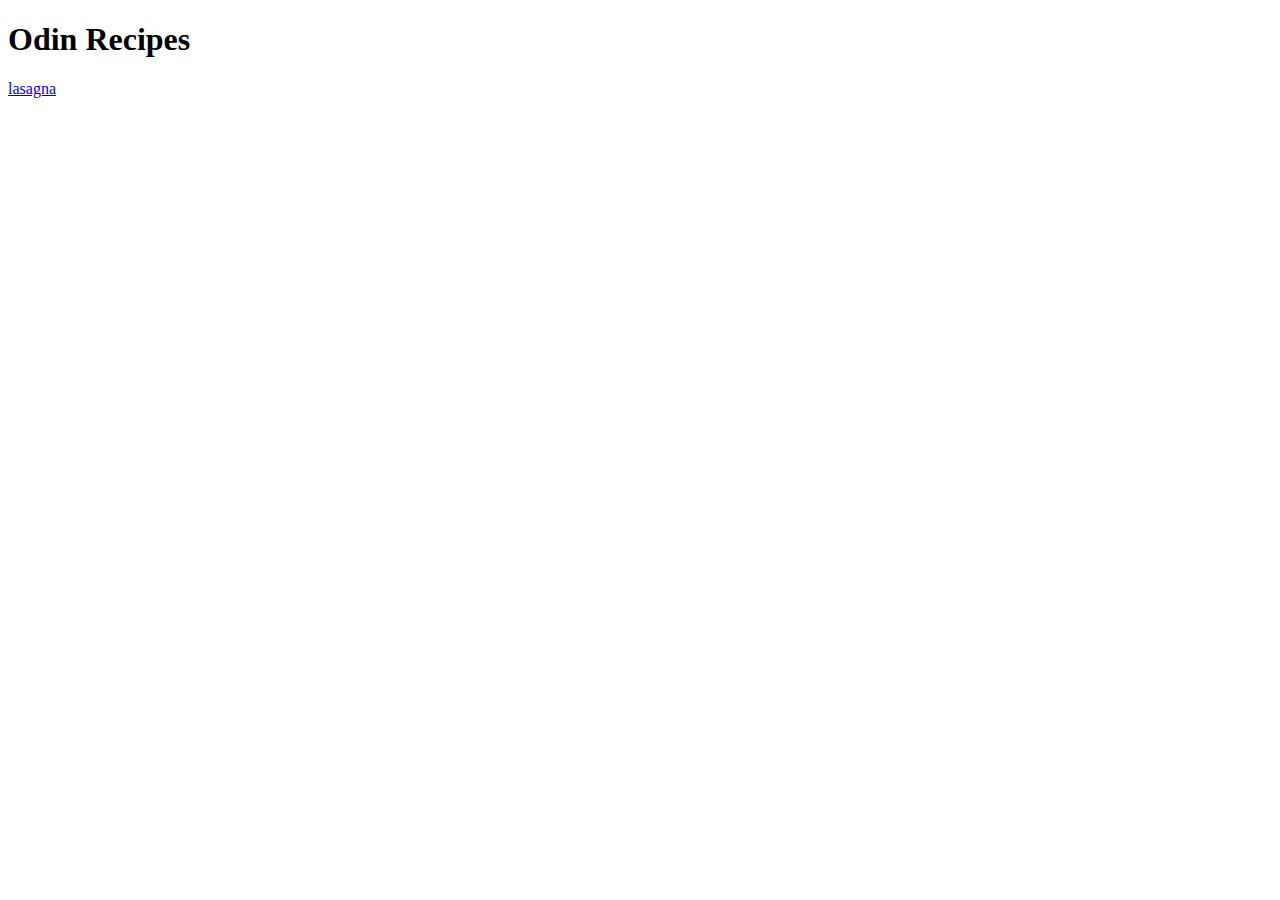
==== index.html @ cf504148 "Add index.html" ====
<!DOCTYPE html>
<html lang="en">
<head>
    <meta charset="UTF-8">
    <meta http-equiv="X-UA-Compatible" content="IE=edge">
    <meta name="viewport" content="width=device-width, initial-scale=1.0">
    <title>Odin Recipes</title>
</head>
<body>
    <h1>Odin Recipes</h1>
    <a href="recipes/lasagna.html">lasagna</a>
</body>
</html>
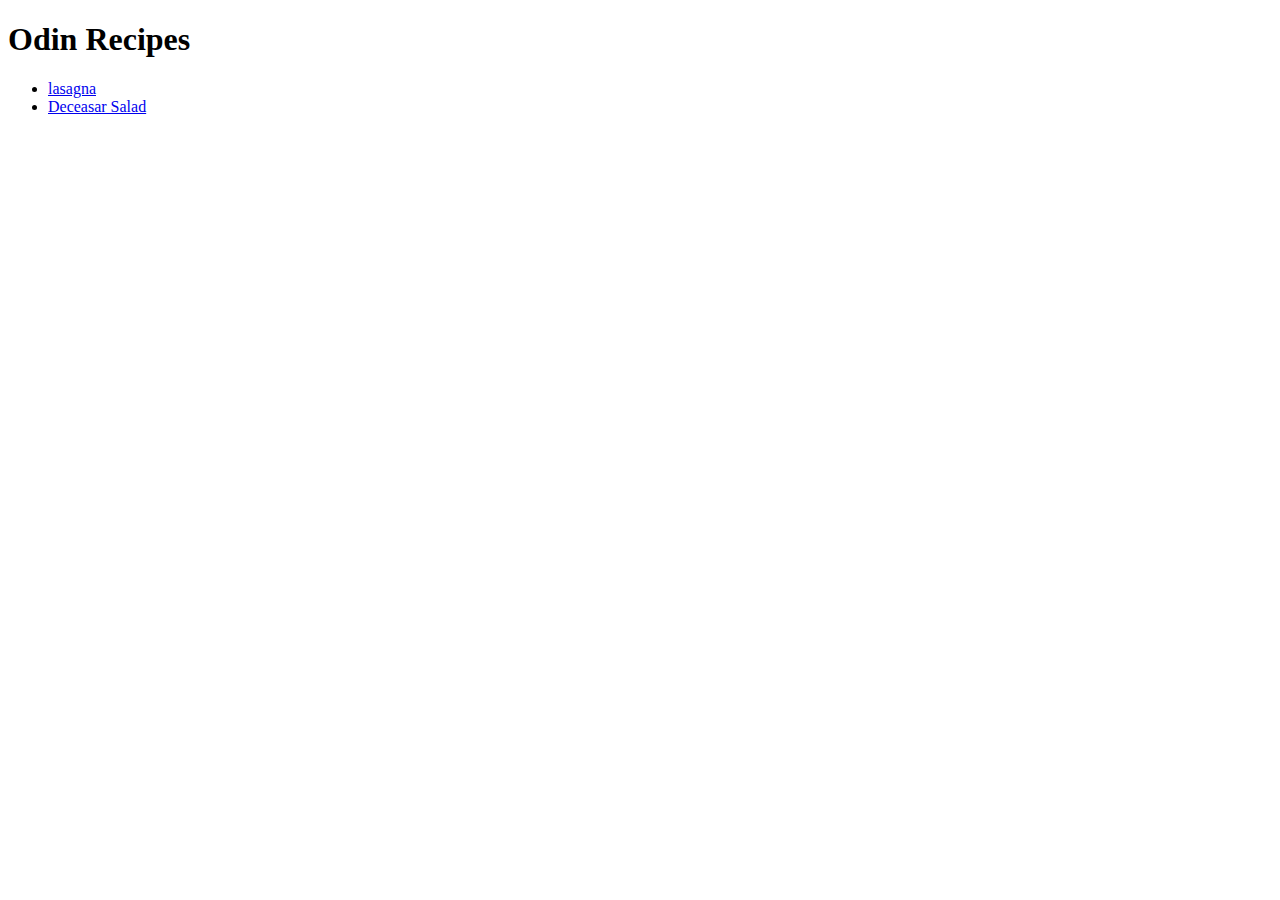
==== commit 66129055: "edit index.html" ====
--- a/index.html
+++ b/index.html
@@ -8,6 +8,9 @@
 </head>
 <body>
     <h1>Odin Recipes</h1>
-    <a href="recipes/lasagna.html">lasagna</a>
+    <ul>
+        <li><a href="recipes/lasagna.html">lasagna</a></li>
+        <li><a href="recipes/salad.html">Deceasar Salad</a></li>
+    </ul>
 </body>
 </html>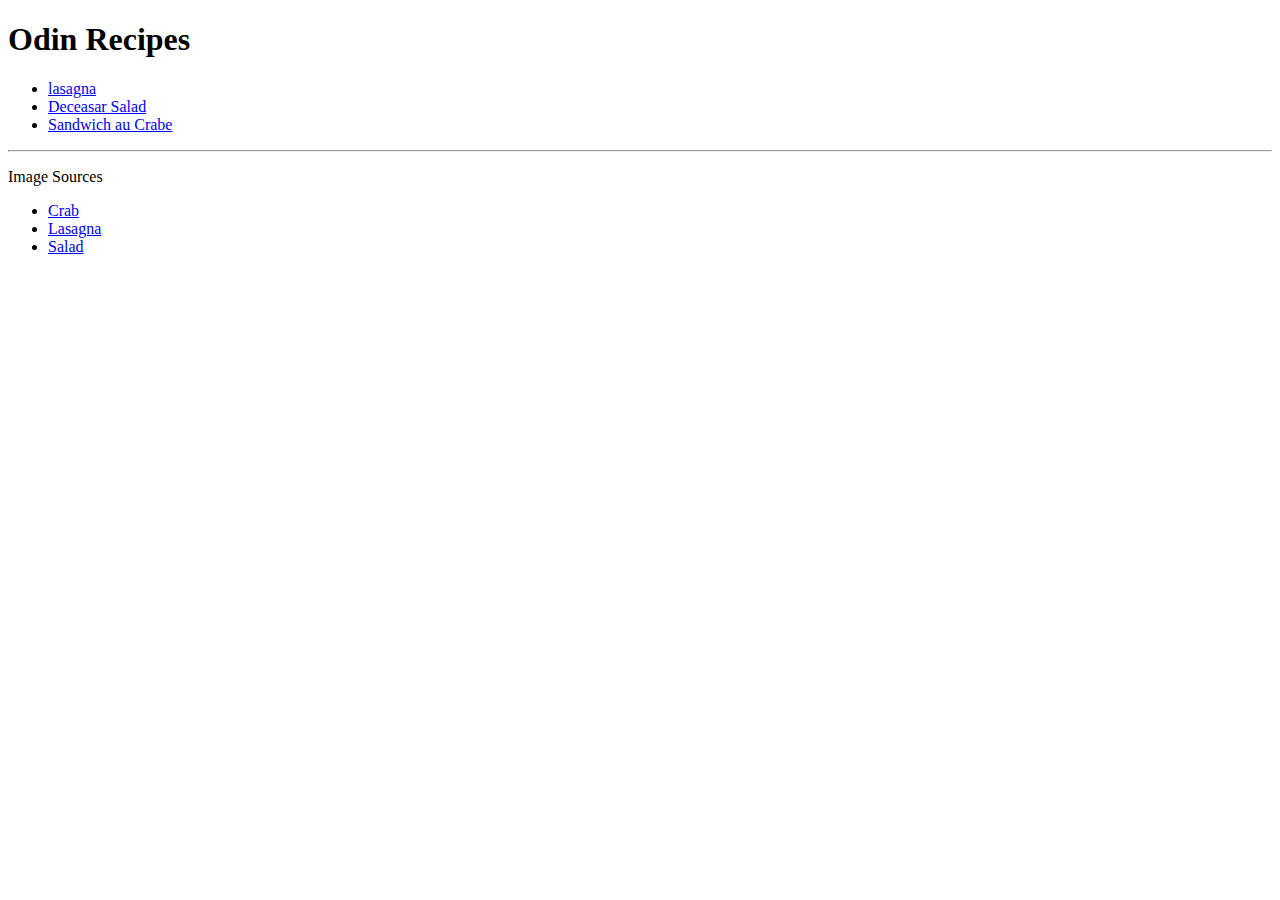
==== commit 50e6a7b2: "Edit lasagna.html salad.html ../index.html" ====
--- a/index.html
+++ b/index.html
@@ -11,6 +11,17 @@
     <ul>
         <li><a href="recipes/lasagna.html">lasagna</a></li>
         <li><a href="recipes/salad.html">Deceasar Salad</a></li>
+        <li><a href="recipes/crab.html">Sandwich au Crabe</a></li>
     </ul>
 </body>
-</html>+<hr>
+<footer>
+    <p>Image Sources</p>
+    <ul>
+        <li><a href="https://www.reddit.com/r/shittyfoodporn/comments/bjygyd/crab_boiled_in_pepsi_max_for_2_hours_served_in_a/">Crab</a></li>
+        <li><a href="https://www.reddit.com/r/shittyfoodporn/comments/ppbo5l/lasagne_ala_depressione/">Lasagna</a></li>
+        <li><a href="https://www.reddit.com/r/shittyfoodporn/comments/gh58ej/ordered_ceased_salad_for_15_from_one_of_the_local/">Salad</a></li>
+        
+    </ul>
+</footer>
+</html>
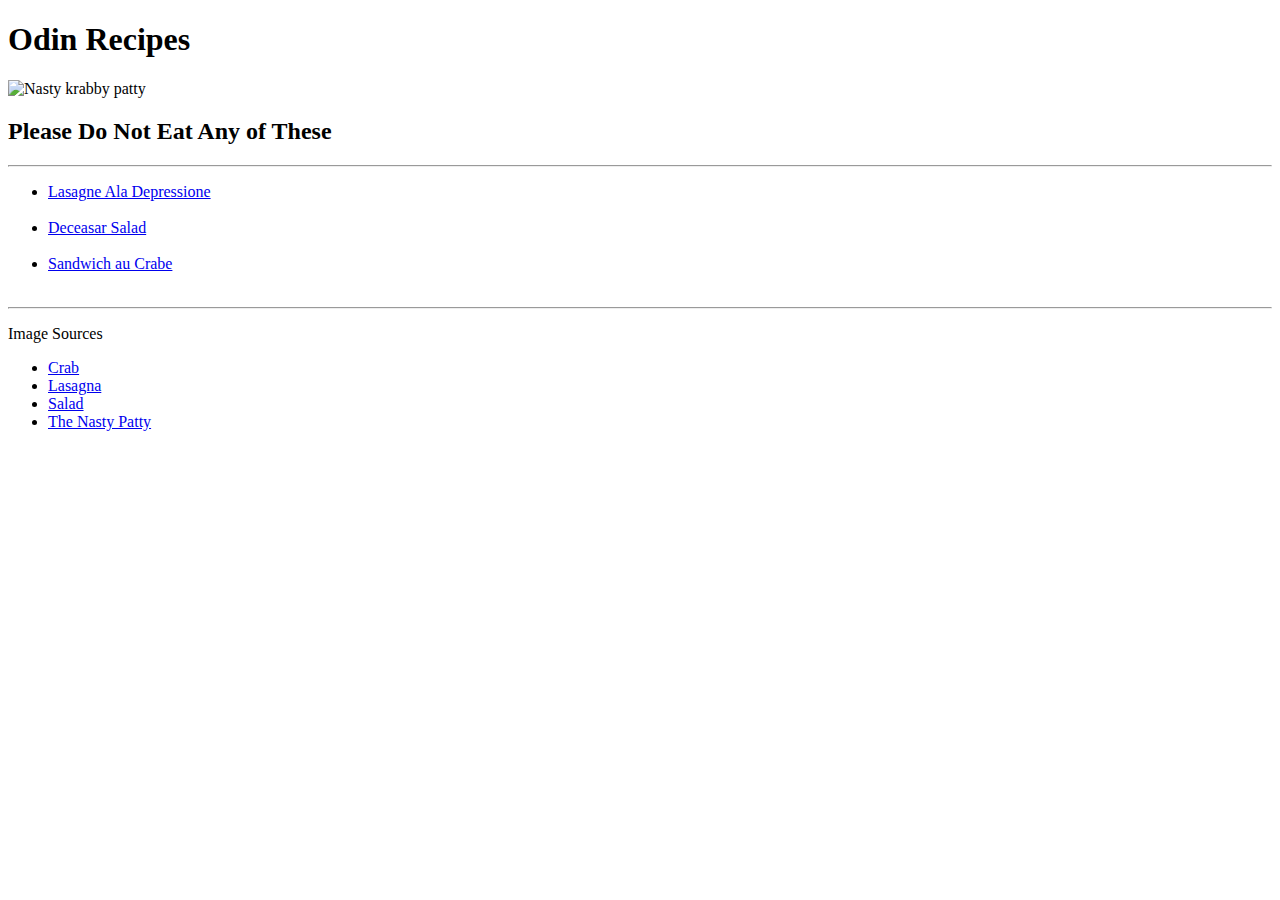
==== commit 70f6b364: "final edit to index.html" ====
--- a/index.html
+++ b/index.html
@@ -8,10 +8,13 @@
 </head>
 <body>
     <h1>Odin Recipes</h1>
+    <img src="recipes/images/The-Nasty-Patty.jpg" alt="Nasty krabby patty" width="350px" height="350px">
+    <h2>Please Do Not Eat Any of These</h2>
+    <hr>
     <ul>
-        <li><a href="recipes/lasagna.html">lasagna</a></li>
-        <li><a href="recipes/salad.html">Deceasar Salad</a></li>
-        <li><a href="recipes/crab.html">Sandwich au Crabe</a></li>
+        <li><a href="recipes/lasagna.html">Lasagne Ala Depressione</a></li><br>
+        <li><a href="recipes/salad.html">Deceasar Salad</a></li><br>
+        <li><a href="recipes/crab.html">Sandwich au Crabe</a></li><br>
     </ul>
 </body>
 <hr>
@@ -21,6 +24,7 @@
         <li><a href="https://www.reddit.com/r/shittyfoodporn/comments/bjygyd/crab_boiled_in_pepsi_max_for_2_hours_served_in_a/">Crab</a></li>
         <li><a href="https://www.reddit.com/r/shittyfoodporn/comments/ppbo5l/lasagne_ala_depressione/">Lasagna</a></li>
         <li><a href="https://www.reddit.com/r/shittyfoodporn/comments/gh58ej/ordered_ceased_salad_for_15_from_one_of_the_local/">Salad</a></li>
+        <li><a href="https://spongebob.fandom.com/wiki/List_of_Krabby_Patty_variations?file=The-Nasty-Patty.jpg">The Nasty Patty</a></li>
         
     </ul>
 </footer>
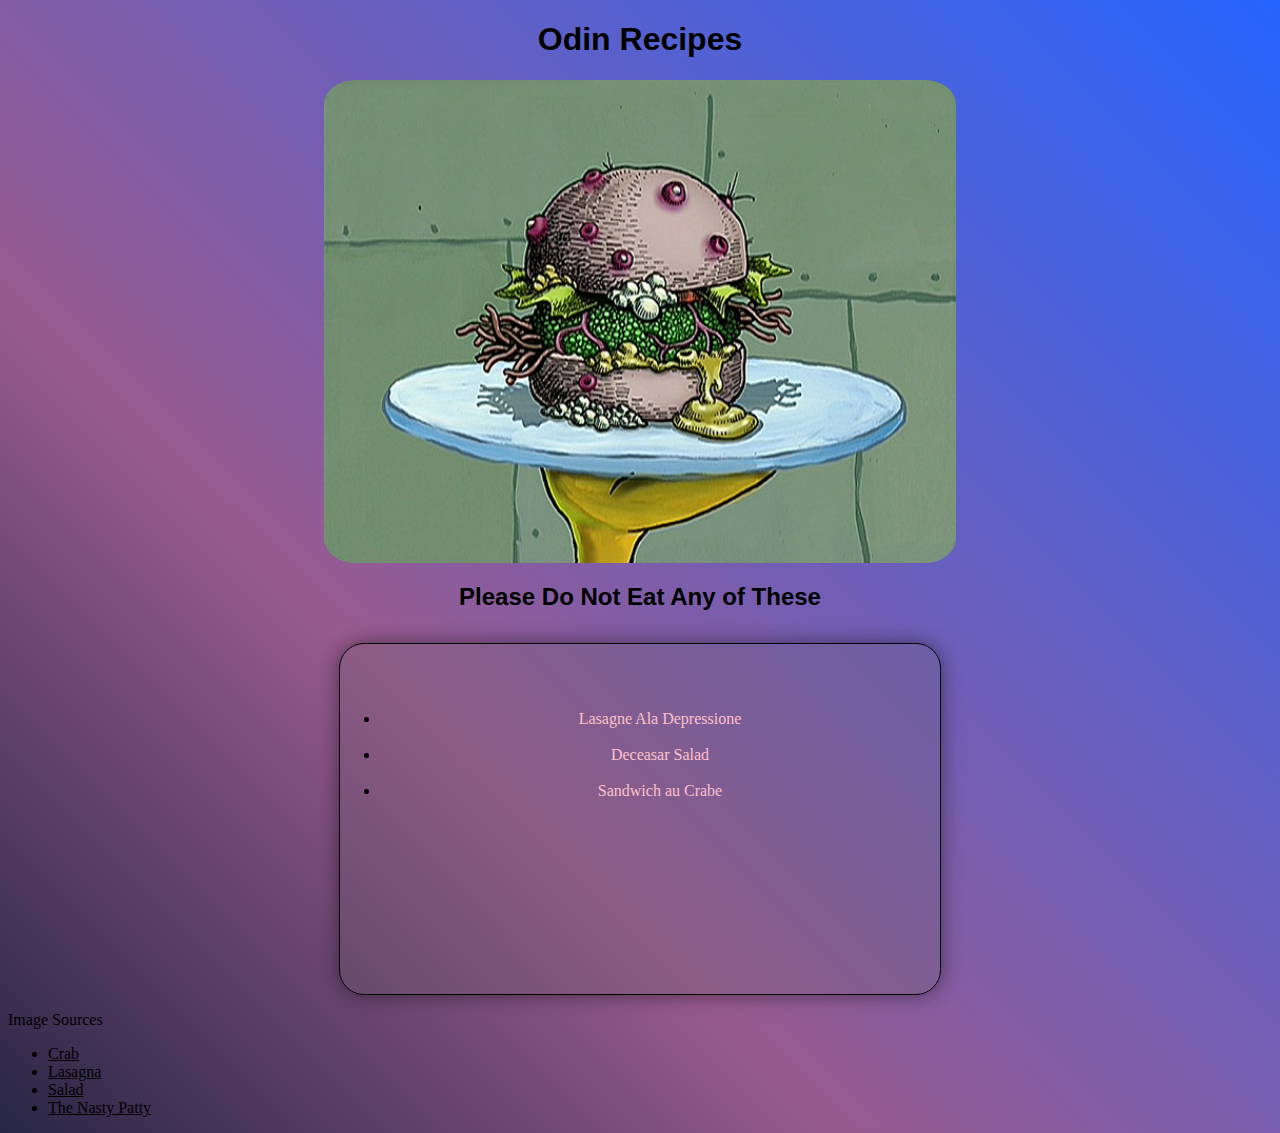
==== commit 752031bd: "add style.css" ====
--- a/index.html
+++ b/index.html
@@ -5,19 +5,23 @@
     <meta http-equiv="X-UA-Compatible" content="IE=edge">
     <meta name="viewport" content="width=device-width, initial-scale=1.0">
     <title>Odin Recipes</title>
+    <link rel="stylesheet" href="style.css">
 </head>
 <body>
-    <h1>Odin Recipes</h1>
-    <img src="recipes/images/The-Nasty-Patty.jpg" alt="Nasty krabby patty" width="350px" height="350px">
-    <h2>Please Do Not Eat Any of These</h2>
-    <hr>
+    <h1 class="title">Odin Recipes</h1>
+    <img class="image" src="recipes/images/The-Nasty-Patty.jpg" alt="Nasty krabby patty">
+    <h2 class="title">Please Do Not Eat Any of These</h2>
+
+   <div id="contents" class="block"> 
     <ul>
         <li><a href="recipes/lasagna.html">Lasagne Ala Depressione</a></li><br>
         <li><a href="recipes/salad.html">Deceasar Salad</a></li><br>
         <li><a href="recipes/crab.html">Sandwich au Crabe</a></li><br>
     </ul>
+   </div>
+
 </body>
-<hr>
+
 <footer>
     <p>Image Sources</p>
     <ul>
--- a/style.css
+++ b/style.css
@@ -0,0 +1,46 @@
+.title {
+    font-family: Papyrus, helvetica;
+    text-align: center;
+}
+
+.image {
+    display: block;
+    margin-left: auto;
+    margin-right: auto;
+    width: 50%;
+    height: auto;
+    border-radius: 5%;
+}
+.block {
+    display: block;
+    margin:auto;
+    border-radius: 25px;
+    width: min(70%, 600px);
+    box-shadow: 0px 0px 20px rgba(0, 0, 0, 0.479);
+}
+
+#contents {
+    padding-top: 50px;
+    margin-top: 2rem;
+    height: 300px;
+    border: 1px solid black;
+    text-align: center;
+    border-radius: 25px;
+    background-color: rgba(100, 100, 100, 0.205)
+    ;
+}
+
+div a {
+    color: pink;
+    text-decoration: none;
+}
+
+a {
+    color: black;
+}
+
+body {
+    background: rgb(2,0,36);
+background: linear-gradient(45deg, rgba(2,0,36,0.85) 0%, rgba(134,62,124,0.85) 35%, rgba(0,74,255,0.85) 100%);
+
+}